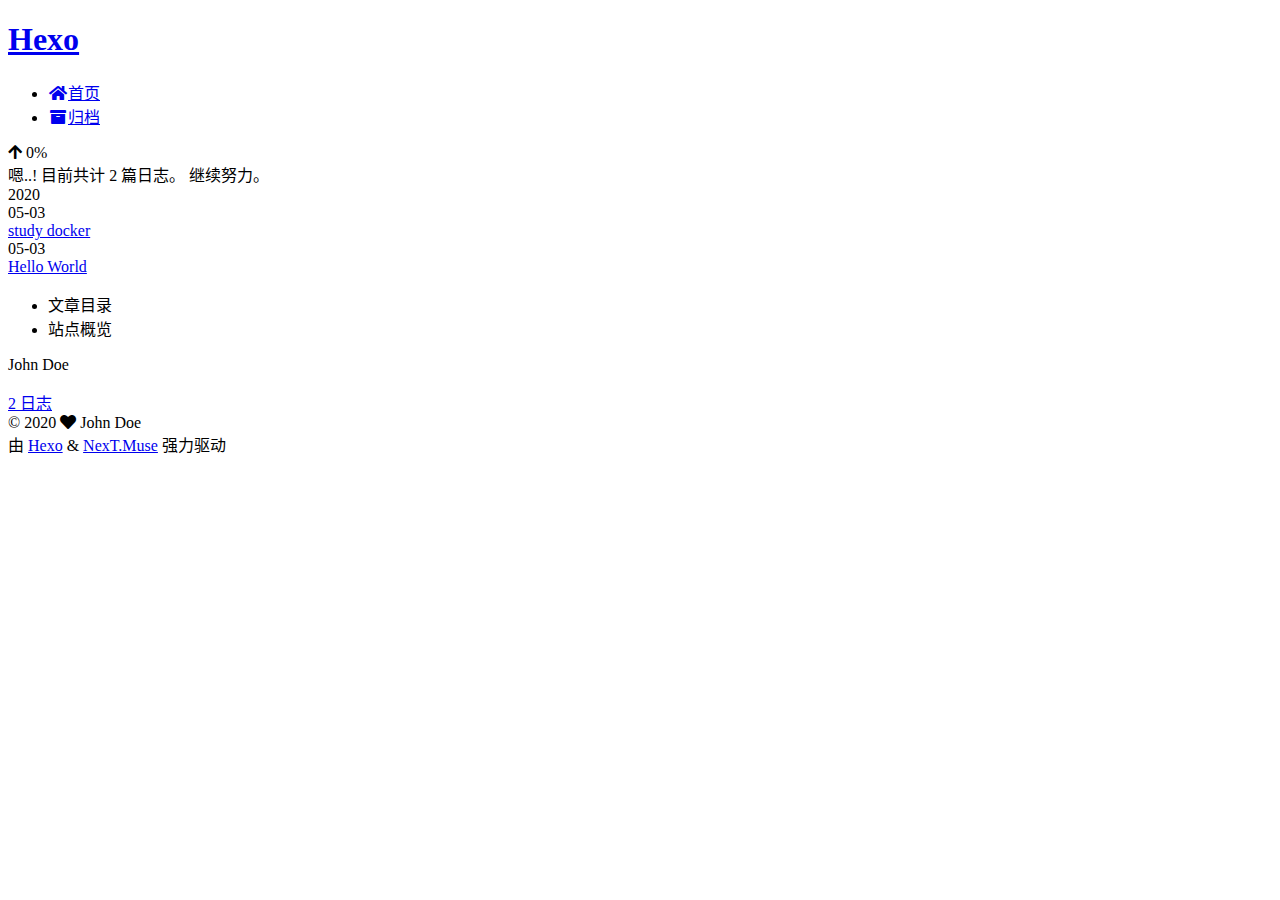
==== archives/index.html @ a99e2352 "Site updated: 2020-05-07 21:58:46" ====
<!DOCTYPE html>
<html lang="zh-CN">
<head>
  <meta charset="UTF-8">
<meta name="viewport" content="width=device-width, initial-scale=1, maximum-scale=2">
<meta name="theme-color" content="#222">
<meta name="generator" content="Hexo 4.2.0">
  <link rel="apple-touch-icon" sizes="180x180" href="/images/apple-touch-icon-next.png">
  <link rel="icon" type="image/png" sizes="32x32" href="/images/favicon-32x32-next.png">
  <link rel="icon" type="image/png" sizes="16x16" href="/images/favicon-16x16-next.png">
  <link rel="mask-icon" href="/images/logo.svg" color="#222">

<link rel="stylesheet" href="/css/main.css">


<link rel="stylesheet" href="/lib/font-awesome/css/all.min.css">

<script id="hexo-configurations">
    var NexT = window.NexT || {};
    var CONFIG = {"hostname":"yoursite.com","root":"/","scheme":"Muse","version":"7.8.0","exturl":false,"sidebar":{"position":"left","display":"post","padding":18,"offset":12,"onmobile":false},"copycode":{"enable":false,"show_result":false,"style":null},"back2top":{"enable":true,"sidebar":false,"scrollpercent":false},"bookmark":{"enable":false,"color":"#222","save":"auto"},"fancybox":false,"mediumzoom":false,"lazyload":false,"pangu":false,"comments":{"style":"tabs","active":null,"storage":true,"lazyload":false,"nav":null},"algolia":{"hits":{"per_page":10},"labels":{"input_placeholder":"Search for Posts","hits_empty":"We didn't find any results for the search: ${query}","hits_stats":"${hits} results found in ${time} ms"}},"localsearch":{"enable":false,"trigger":"auto","top_n_per_article":1,"unescape":false,"preload":false},"motion":{"enable":true,"async":false,"transition":{"post_block":"fadeIn","post_header":"slideDownIn","post_body":"slideDownIn","coll_header":"slideLeftIn","sidebar":"slideUpIn"}}};
  </script>

  <meta property="og:type" content="website">
<meta property="og:title" content="Hexo">
<meta property="og:url" content="http://yoursite.com/archives/index.html">
<meta property="og:site_name" content="Hexo">
<meta property="og:locale" content="zh_CN">
<meta property="article:author" content="John Doe">
<meta name="twitter:card" content="summary">

<link rel="canonical" href="http://yoursite.com/archives/">


<script id="page-configurations">
  // https://hexo.io/docs/variables.html
  CONFIG.page = {
    sidebar: "",
    isHome : false,
    isPost : false,
    lang   : 'zh-CN'
  };
</script>

  <title>归档 | Hexo</title>
  






  <noscript>
  <style>
  .use-motion .brand,
  .use-motion .menu-item,
  .sidebar-inner,
  .use-motion .post-block,
  .use-motion .pagination,
  .use-motion .comments,
  .use-motion .post-header,
  .use-motion .post-body,
  .use-motion .collection-header { opacity: initial; }

  .use-motion .site-title,
  .use-motion .site-subtitle {
    opacity: initial;
    top: initial;
  }

  .use-motion .logo-line-before i { left: initial; }
  .use-motion .logo-line-after i { right: initial; }
  </style>
</noscript>

</head>

<body itemscope itemtype="http://schema.org/WebPage">
  <div class="container use-motion">
    <div class="headband"></div>

    <header class="header" itemscope itemtype="http://schema.org/WPHeader">
      <div class="header-inner"><div class="site-brand-container">
  <div class="site-nav-toggle">
    <div class="toggle" aria-label="切换导航栏">
      <span class="toggle-line toggle-line-first"></span>
      <span class="toggle-line toggle-line-middle"></span>
      <span class="toggle-line toggle-line-last"></span>
    </div>
  </div>

  <div class="site-meta">

    <a href="/" class="brand" rel="start">
      <span class="logo-line-before"><i></i></span>
      <h1 class="site-title">Hexo</h1>
      <span class="logo-line-after"><i></i></span>
    </a>
  </div>

  <div class="site-nav-right">
    <div class="toggle popup-trigger">
    </div>
  </div>
</div>




<nav class="site-nav">
  <ul id="menu" class="main-menu menu">
        <li class="menu-item menu-item-home">

    <a href="/" rel="section"><i class="fa fa-home fa-fw"></i>首页</a>

  </li>
        <li class="menu-item menu-item-archives">

    <a href="/archives/" rel="section"><i class="fa fa-archive fa-fw"></i>归档</a>

  </li>
  </ul>
</nav>




</div>
    </header>

    
  <div class="back-to-top">
    <i class="fa fa-arrow-up"></i>
    <span>0%</span>
  </div>


    <main class="main">
      <div class="main-inner">
        <div class="content-wrap">
          

          <div class="content archive">
            

  
  
  
  <div class="post-block">
    <div class="posts-collapse">
      <div class="collection-title">
        <span class="collection-header">嗯..! 目前共计 2 篇日志。 继续努力。</span>
      </div>

      
    <div class="collection-year">
      <span class="collection-header">2020</span>
    </div>

  <article itemscope itemtype="http://schema.org/Article">
    <header class="post-header">

      <div class="post-meta">
        <time itemprop="dateCreated"
              datetime="2020-05-03T11:29:53+08:00"
              content="2020-05-03">
          05-03
        </time>
      </div>

      <div class="post-title">
          <a class="post-title-link" href="/2020/05/03/study-docker/" itemprop="url">
            <span itemprop="name">study docker</span>
          </a>
      </div>

    </header>
  </article>

  <article itemscope itemtype="http://schema.org/Article">
    <header class="post-header">

      <div class="post-meta">
        <time itemprop="dateCreated"
              datetime="2020-05-03T11:02:17+08:00"
              content="2020-05-03">
          05-03
        </time>
      </div>

      <div class="post-title">
          <a class="post-title-link" href="/2020/05/03/hello-world/" itemprop="url">
            <span itemprop="name">Hello World</span>
          </a>
      </div>

    </header>
  </article>


    </div>
  </div>
  
  
  

  



          </div>
          

<script>
  window.addEventListener('tabs:register', () => {
    let { activeClass } = CONFIG.comments;
    if (CONFIG.comments.storage) {
      activeClass = localStorage.getItem('comments_active') || activeClass;
    }
    if (activeClass) {
      let activeTab = document.querySelector(`a[href="#comment-${activeClass}"]`);
      if (activeTab) {
        activeTab.click();
      }
    }
  });
  if (CONFIG.comments.storage) {
    window.addEventListener('tabs:click', event => {
      if (!event.target.matches('.tabs-comment .tab-content .tab-pane')) return;
      let commentClass = event.target.classList[1];
      localStorage.setItem('comments_active', commentClass);
    });
  }
</script>

        </div>
          
  
  <div class="toggle sidebar-toggle">
    <span class="toggle-line toggle-line-first"></span>
    <span class="toggle-line toggle-line-middle"></span>
    <span class="toggle-line toggle-line-last"></span>
  </div>

  <aside class="sidebar">
    <div class="sidebar-inner">

      <ul class="sidebar-nav motion-element">
        <li class="sidebar-nav-toc">
          文章目录
        </li>
        <li class="sidebar-nav-overview">
          站点概览
        </li>
      </ul>

      <!--noindex-->
      <div class="post-toc-wrap sidebar-panel">
      </div>
      <!--/noindex-->

      <div class="site-overview-wrap sidebar-panel">
        <div class="site-author motion-element" itemprop="author" itemscope itemtype="http://schema.org/Person">
  <p class="site-author-name" itemprop="name">John Doe</p>
  <div class="site-description" itemprop="description"></div>
</div>
<div class="site-state-wrap motion-element">
  <nav class="site-state">
      <div class="site-state-item site-state-posts">
          <a href="/archives/">
        
          <span class="site-state-item-count">2</span>
          <span class="site-state-item-name">日志</span>
        </a>
      </div>
  </nav>
</div>



      </div>

    </div>
  </aside>
  <div id="sidebar-dimmer"></div>


      </div>
    </main>

    <footer class="footer">
      <div class="footer-inner">
        

        

<div class="copyright">
  
  &copy; 
  <span itemprop="copyrightYear">2020</span>
  <span class="with-love">
    <i class="fa fa-heart"></i>
  </span>
  <span class="author" itemprop="copyrightHolder">John Doe</span>
</div>
  <div class="powered-by">由 <a href="https://hexo.io/" class="theme-link" rel="noopener" target="_blank">Hexo</a> & <a href="https://muse.theme-next.org/" class="theme-link" rel="noopener" target="_blank">NexT.Muse</a> 强力驱动
  </div>

        








      </div>
    </footer>
  </div>

  
  <script src="/lib/anime.min.js"></script>
  <script src="/lib/velocity/velocity.min.js"></script>
  <script src="/lib/velocity/velocity.ui.min.js"></script>

<script src="/js/utils.js"></script>

<script src="/js/motion.js"></script>


<script src="/js/schemes/muse.js"></script>


<script src="/js/next-boot.js"></script>




  















  

  

</body>
</html>
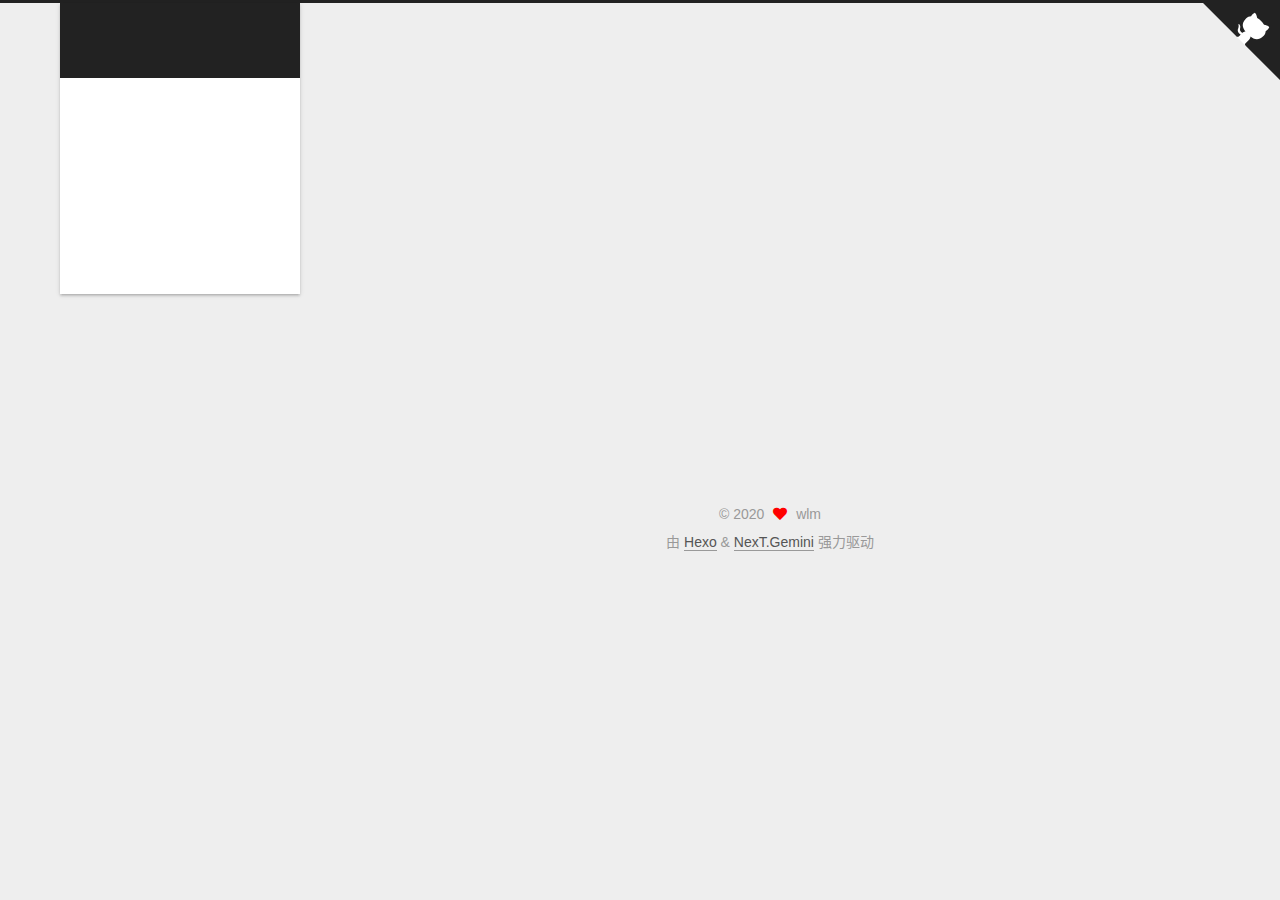
==== commit 938b8e58: "Site updated: 2020-05-10 11:30:28" ====
--- a/archives/index.html
+++ b/archives/index.html
@@ -17,15 +17,15 @@
 
 <script id="hexo-configurations">
     var NexT = window.NexT || {};
-    var CONFIG = {"hostname":"yoursite.com","root":"/","scheme":"Muse","version":"7.8.0","exturl":false,"sidebar":{"position":"left","display":"post","padding":18,"offset":12,"onmobile":false},"copycode":{"enable":false,"show_result":false,"style":null},"back2top":{"enable":true,"sidebar":false,"scrollpercent":false},"bookmark":{"enable":false,"color":"#222","save":"auto"},"fancybox":false,"mediumzoom":false,"lazyload":false,"pangu":false,"comments":{"style":"tabs","active":null,"storage":true,"lazyload":false,"nav":null},"algolia":{"hits":{"per_page":10},"labels":{"input_placeholder":"Search for Posts","hits_empty":"We didn't find any results for the search: ${query}","hits_stats":"${hits} results found in ${time} ms"}},"localsearch":{"enable":false,"trigger":"auto","top_n_per_article":1,"unescape":false,"preload":false},"motion":{"enable":true,"async":false,"transition":{"post_block":"fadeIn","post_header":"slideDownIn","post_body":"slideDownIn","coll_header":"slideLeftIn","sidebar":"slideUpIn"}}};
+    var CONFIG = {"hostname":"yoursite.com","root":"/","scheme":"Gemini","version":"7.8.0","exturl":false,"sidebar":{"position":"left","display":"post","padding":18,"offset":12,"onmobile":false},"copycode":{"enable":false,"show_result":false,"style":null},"back2top":{"enable":true,"sidebar":false,"scrollpercent":false},"bookmark":{"enable":false,"color":"#222","save":"auto"},"fancybox":false,"mediumzoom":false,"lazyload":false,"pangu":false,"comments":{"style":"tabs","active":null,"storage":true,"lazyload":false,"nav":null},"algolia":{"hits":{"per_page":10},"labels":{"input_placeholder":"Search for Posts","hits_empty":"We didn't find any results for the search: ${query}","hits_stats":"${hits} results found in ${time} ms"}},"localsearch":{"enable":false,"trigger":"auto","top_n_per_article":1,"unescape":false,"preload":false},"motion":{"enable":true,"async":false,"transition":{"post_block":"fadeIn","post_header":"slideDownIn","post_body":"slideDownIn","coll_header":"slideLeftIn","sidebar":"slideUpIn"}}};
   </script>
 
   <meta property="og:type" content="website">
-<meta property="og:title" content="Hexo">
+<meta property="og:title" content="wlm&#39;s blog">
 <meta property="og:url" content="http://yoursite.com/archives/index.html">
-<meta property="og:site_name" content="Hexo">
+<meta property="og:site_name" content="wlm&#39;s blog">
 <meta property="og:locale" content="zh_CN">
-<meta property="article:author" content="John Doe">
+<meta property="article:author" content="wlm">
 <meta name="twitter:card" content="summary">
 
 <link rel="canonical" href="http://yoursite.com/archives/">
@@ -41,7 +41,7 @@
   };
 </script>
 
-  <title>归档 | Hexo</title>
+  <title>归档 | wlm's blog</title>
   
 
 
@@ -92,7 +92,7 @@
 
     <a href="/" class="brand" rel="start">
       <span class="logo-line-before"><i></i></span>
-      <h1 class="site-title">Hexo</h1>
+      <h1 class="site-title">wlm's blog</h1>
       <span class="logo-line-after"><i></i></span>
     </a>
   </div>
@@ -113,9 +113,24 @@
     <a href="/" rel="section"><i class="fa fa-home fa-fw"></i>首页</a>
 
   </li>
+        <li class="menu-item menu-item-tags">
+
+    <a href="/tags/" rel="section"><i class="fa fa-tags fa-fw"></i>标签</a>
+
+  </li>
+        <li class="menu-item menu-item-categories">
+
+    <a href="/categories/" rel="section"><i class="fa fa-th fa-fw"></i>分类</a>
+
+  </li>
         <li class="menu-item menu-item-archives">
 
     <a href="/archives/" rel="section"><i class="fa fa-archive fa-fw"></i>归档</a>
+
+  </li>
+        <li class="menu-item menu-item-schedule">
+
+    <a href="/schedule/" rel="section"><i class="fa fa-calendar fa-fw"></i>日程表</a>
 
   </li>
   </ul>
@@ -132,6 +147,8 @@
     <i class="fa fa-arrow-up"></i>
     <span>0%</span>
   </div>
+
+  <a href="https://github.com/wlm2012" class="github-corner" title="Follow me on GitHub" aria-label="Follow me on GitHub" rel="noopener" target="_blank"><svg width="80" height="80" viewBox="0 0 250 250" aria-hidden="true"><path d="M0,0 L115,115 L130,115 L142,142 L250,250 L250,0 Z"></path><path d="M128.3,109.0 C113.8,99.7 119.0,89.6 119.0,89.6 C122.0,82.7 120.5,78.6 120.5,78.6 C119.2,72.0 123.4,76.3 123.4,76.3 C127.3,80.9 125.5,87.3 125.5,87.3 C122.9,97.6 130.6,101.9 134.4,103.2" fill="currentColor" style="transform-origin: 130px 106px;" class="octo-arm"></path><path d="M115.0,115.0 C114.9,115.1 118.7,116.5 119.8,115.4 L133.7,101.6 C136.9,99.2 139.9,98.4 142.2,98.6 C133.8,88.0 127.5,74.4 143.8,58.0 C148.5,53.4 154.0,51.2 159.7,51.0 C160.3,49.4 163.2,43.6 171.4,40.1 C171.4,40.1 176.1,42.5 178.8,56.2 C183.1,58.6 187.2,61.8 190.9,65.4 C194.5,69.0 197.7,73.2 200.1,77.6 C213.8,80.2 216.3,84.9 216.3,84.9 C212.7,93.1 206.9,96.0 205.4,96.6 C205.1,102.4 203.0,107.8 198.3,112.5 C181.9,128.9 168.3,122.5 157.7,114.1 C157.9,116.9 156.7,120.9 152.7,124.9 L141.0,136.5 C139.8,137.7 141.6,141.9 141.8,141.8 Z" fill="currentColor" class="octo-body"></path></svg></a>
 
 
     <main class="main">
@@ -260,7 +277,7 @@
 
       <div class="site-overview-wrap sidebar-panel">
         <div class="site-author motion-element" itemprop="author" itemscope itemtype="http://schema.org/Person">
-  <p class="site-author-name" itemprop="name">John Doe</p>
+  <p class="site-author-name" itemprop="name">wlm</p>
   <div class="site-description" itemprop="description"></div>
 </div>
 <div class="site-state-wrap motion-element">
@@ -274,11 +291,17 @@
       </div>
   </nav>
 </div>
-
-
-
-      </div>
-
+  <div class="links-of-author motion-element">
+      <span class="links-of-author-item">
+        <a href="https://github.com/wlm2012" title="GitHub → https:&#x2F;&#x2F;github.com&#x2F;wlm2012" rel="noopener" target="_blank"><i class="fab fa-github fa-fw"></i>GitHub</a>
+      </span>
+  </div>
+
+
+
+      </div>
+      <iframe frameborder="no" border="0" marginwidth="0" marginheight="0" width=330 height=86
+	  src="//music.163.com/outchain/player?type=2&id=405625&auto=1&height=66"></iframe>
     </div>
   </aside>
   <div id="sidebar-dimmer"></div>
@@ -300,9 +323,9 @@
   <span class="with-love">
     <i class="fa fa-heart"></i>
   </span>
-  <span class="author" itemprop="copyrightHolder">John Doe</span>
-</div>
-  <div class="powered-by">由 <a href="https://hexo.io/" class="theme-link" rel="noopener" target="_blank">Hexo</a> & <a href="https://muse.theme-next.org/" class="theme-link" rel="noopener" target="_blank">NexT.Muse</a> 强力驱动
+  <span class="author" itemprop="copyrightHolder">wlm</span>
+</div>
+  <div class="powered-by">由 <a href="https://hexo.io/" class="theme-link" rel="noopener" target="_blank">Hexo</a> & <a href="https://theme-next.org/" class="theme-link" rel="noopener" target="_blank">NexT.Gemini</a> 强力驱动
   </div>
 
         
@@ -328,7 +351,7 @@
 <script src="/js/motion.js"></script>
 
 
-<script src="/js/schemes/muse.js"></script>
+<script src="/js/schemes/pisces.js"></script>
 
 
 <script src="/js/next-boot.js"></script>
--- a/css/main.css
+++ b/css/main.css
@@ -0,0 +1,2633 @@
+:root {
+  --body-bg-color: #eee;
+  --content-bg-color: #fff;
+  --card-bg-color: #f5f5f5;
+  --text-color: #555;
+  --blockquote-color: #666;
+  --link-color: #555;
+  --link-hover-color: #222;
+  --brand-color: #fff;
+  --brand-hover-color: #fff;
+  --table-row-odd-bg-color: #f9f9f9;
+  --table-row-hover-bg-color: #f5f5f5;
+  --menu-item-bg-color: #f5f5f5;
+  --btn-default-bg: #fff;
+  --btn-default-color: #555;
+  --btn-default-border-color: #555;
+  --btn-default-hover-bg: #222;
+  --btn-default-hover-color: #fff;
+  --btn-default-hover-border-color: #222;
+}
+html {
+  line-height: 1.15; /* 1 */
+  -webkit-text-size-adjust: 100%; /* 2 */
+}
+body {
+  margin: 0;
+}
+main {
+  display: block;
+}
+h1 {
+  font-size: 2em;
+  margin: 0.67em 0;
+}
+hr {
+  box-sizing: content-box; /* 1 */
+  height: 0; /* 1 */
+  overflow: visible; /* 2 */
+}
+pre {
+  font-family: monospace, monospace; /* 1 */
+  font-size: 1em; /* 2 */
+}
+a {
+  background: transparent;
+}
+abbr[title] {
+  border-bottom: none; /* 1 */
+  text-decoration: underline; /* 2 */
+  text-decoration: underline dotted; /* 2 */
+}
+b,
+strong {
+  font-weight: bolder;
+}
+code,
+kbd,
+samp {
+  font-family: monospace, monospace; /* 1 */
+  font-size: 1em; /* 2 */
+}
+small {
+  font-size: 80%;
+}
+sub,
+sup {
+  font-size: 75%;
+  line-height: 0;
+  position: relative;
+  vertical-align: baseline;
+}
+sub {
+  bottom: -0.25em;
+}
+sup {
+  top: -0.5em;
+}
+img {
+  border-style: none;
+}
+button,
+input,
+optgroup,
+select,
+textarea {
+  font-family: inherit; /* 1 */
+  font-size: 100%; /* 1 */
+  line-height: 1.15; /* 1 */
+  margin: 0; /* 2 */
+}
+button,
+input {
+/* 1 */
+  overflow: visible;
+}
+button,
+select {
+/* 1 */
+  text-transform: none;
+}
+button,
+[type='button'],
+[type='reset'],
+[type='submit'] {
+  -webkit-appearance: button;
+}
+button::-moz-focus-inner,
+[type='button']::-moz-focus-inner,
+[type='reset']::-moz-focus-inner,
+[type='submit']::-moz-focus-inner {
+  border-style: none;
+  padding: 0;
+}
+button:-moz-focusring,
+[type='button']:-moz-focusring,
+[type='reset']:-moz-focusring,
+[type='submit']:-moz-focusring {
+  outline: 1px dotted ButtonText;
+}
+fieldset {
+  padding: 0.35em 0.75em 0.625em;
+}
+legend {
+  box-sizing: border-box; /* 1 */
+  color: inherit; /* 2 */
+  display: table; /* 1 */
+  max-width: 100%; /* 1 */
+  padding: 0; /* 3 */
+  white-space: normal; /* 1 */
+}
+progress {
+  vertical-align: baseline;
+}
+textarea {
+  overflow: auto;
+}
+[type='checkbox'],
+[type='radio'] {
+  box-sizing: border-box; /* 1 */
+  padding: 0; /* 2 */
+}
+[type='number']::-webkit-inner-spin-button,
+[type='number']::-webkit-outer-spin-button {
+  height: auto;
+}
+[type='search'] {
+  outline-offset: -2px; /* 2 */
+  -webkit-appearance: textfield; /* 1 */
+}
+[type='search']::-webkit-search-decoration {
+  -webkit-appearance: none;
+}
+::-webkit-file-upload-button {
+  font: inherit; /* 2 */
+  -webkit-appearance: button; /* 1 */
+}
+details {
+  display: block;
+}
+summary {
+  display: list-item;
+}
+template {
+  display: none;
+}
+[hidden] {
+  display: none;
+}
+::selection {
+  background: #262a30;
+  color: #eee;
+}
+html,
+body {
+  height: 100%;
+}
+body {
+  background: var(--body-bg-color);
+  color: var(--text-color);
+  font-family: 'Lato', "PingFang SC", "Microsoft YaHei", sans-serif;
+  font-size: 1em;
+  line-height: 2;
+}
+@media (max-width: 991px) {
+  body {
+    padding-left: 0 !important;
+    padding-right: 0 !important;
+  }
+}
+h1,
+h2,
+h3,
+h4,
+h5,
+h6 {
+  font-family: 'Lato', "PingFang SC", "Microsoft YaHei", sans-serif;
+  font-weight: bold;
+  line-height: 1.5;
+  margin: 20px 0 15px;
+}
+h1 {
+  font-size: 1.5em;
+}
+h2 {
+  font-size: 1.375em;
+}
+h3 {
+  font-size: 1.25em;
+}
+h4 {
+  font-size: 1.125em;
+}
+h5 {
+  font-size: 1em;
+}
+h6 {
+  font-size: 0.875em;
+}
+p {
+  margin: 0 0 20px 0;
+}
+a,
+span.exturl {
+  border-bottom: 1px solid #999;
+  color: var(--link-color);
+  outline: 0;
+  text-decoration: none;
+  overflow-wrap: break-word;
+  word-wrap: break-word;
+  cursor: pointer;
+}
+a:hover,
+span.exturl:hover {
+  border-bottom-color: var(--link-hover-color);
+  color: var(--link-hover-color);
+}
+iframe,
+img,
+video {
+  display: block;
+  margin-left: auto;
+  margin-right: auto;
+  max-width: 100%;
+}
+hr {
+  background-image: repeating-linear-gradient(-45deg, #ddd, #ddd 4px, transparent 4px, transparent 8px);
+  border: 0;
+  height: 3px;
+  margin: 40px 0;
+}
+blockquote {
+  border-left: 4px solid #ddd;
+  color: var(--blockquote-color);
+  margin: 0;
+  padding: 0 15px;
+}
+blockquote cite::before {
+  content: '-';
+  padding: 0 5px;
+}
+dt {
+  font-weight: bold;
+}
+dd {
+  margin: 0;
+  padding: 0;
+}
+kbd {
+  background-color: #f5f5f5;
+  background-image: linear-gradient(#eee, #fff, #eee);
+  border: 1px solid #ccc;
+  border-radius: 0.2em;
+  box-shadow: 0.1em 0.1em 0.2em rgba(0,0,0,0.1);
+  color: #555;
+  font-family: inherit;
+  padding: 0.1em 0.3em;
+  white-space: nowrap;
+}
+.table-container {
+  overflow: auto;
+}
+table {
+  border-collapse: collapse;
+  border-spacing: 0;
+  font-size: 0.875em;
+  margin: 0 0 20px 0;
+  width: 100%;
+}
+tbody tr:nth-of-type(odd) {
+  background: var(--table-row-odd-bg-color);
+}
+tbody tr:hover {
+  background: var(--table-row-hover-bg-color);
+}
+caption,
+th,
+td {
+  font-weight: normal;
+  padding: 8px;
+  vertical-align: middle;
+}
+th,
+td {
+  border: 1px solid #ddd;
+  border-bottom: 3px solid #ddd;
+}
+th {
+  font-weight: 700;
+  padding-bottom: 10px;
+}
+td {
+  border-bottom-width: 1px;
+}
+.btn {
+  background: var(--btn-default-bg);
+  border: 2px solid var(--btn-default-border-color);
+  border-radius: 2px;
+  color: var(--btn-default-color);
+  display: inline-block;
+  font-size: 0.875em;
+  line-height: 2;
+  padding: 0 20px;
+  text-decoration: none;
+  transition-property: background-color;
+  transition-delay: 0s;
+  transition-duration: 0.2s;
+  transition-timing-function: ease-in-out;
+}
+.btn:hover {
+  background: var(--btn-default-hover-bg);
+  border-color: var(--btn-default-hover-border-color);
+  color: var(--btn-default-hover-color);
+}
+.btn + .btn {
+  margin: 0 0 8px 8px;
+}
+.btn .fa-fw {
+  text-align: left;
+  width: 1.285714285714286em;
+}
+.toggle {
+  line-height: 0;
+}
+.toggle .toggle-line {
+  background: #fff;
+  display: inline-block;
+  height: 2px;
+  left: 0;
+  position: relative;
+  top: 0;
+  transition: all 0.4s;
+  vertical-align: top;
+  width: 100%;
+}
+.toggle .toggle-line:not(:first-child) {
+  margin-top: 3px;
+}
+.toggle.toggle-arrow .toggle-line-first {
+  left: 50%;
+  top: 2px;
+  transform: rotate(45deg);
+  width: 50%;
+}
+.toggle.toggle-arrow .toggle-line-middle {
+  left: 2px;
+  width: 90%;
+}
+.toggle.toggle-arrow .toggle-line-last {
+  left: 50%;
+  top: -2px;
+  transform: rotate(-45deg);
+  width: 50%;
+}
+.toggle.toggle-close .toggle-line-first {
+  transform: rotate(-45deg);
+  top: 5px;
+}
+.toggle.toggle-close .toggle-line-middle {
+  opacity: 0;
+}
+.toggle.toggle-close .toggle-line-last {
+  transform: rotate(45deg);
+  top: -5px;
+}
+.highlight,
+pre {
+  background: #1d1f21;
+  color: #c5c8c6;
+  line-height: 1.6;
+  margin: 0 auto 20px;
+}
+pre,
+code {
+  font-family: consolas, Menlo, monospace, "PingFang SC", "Microsoft YaHei";
+}
+code {
+  background: #eee;
+  border-radius: 3px;
+  color: #555;
+  padding: 2px 4px;
+  overflow-wrap: break-word;
+  word-wrap: break-word;
+}
+.highlight *::selection {
+  background: #373b41;
+}
+.highlight pre {
+  border: 0;
+  margin: 0;
+  padding: 10px 0;
+}
+.highlight table {
+  border: 0;
+  margin: 0;
+  width: auto;
+}
+.highlight td {
+  border: 0;
+  padding: 0;
+}
+.highlight figcaption {
+  background: #000;
+  color: #c5c8c6;
+  display: flex;
+  font-size: 0.875em;
+  justify-content: space-between;
+  line-height: 1.2;
+  padding: 0.5em;
+}
+.highlight figcaption a {
+  color: #c5c8c6;
+}
+.highlight figcaption a:hover {
+  border-bottom-color: #c5c8c6;
+}
+.highlight .gutter {
+  -moz-user-select: none;
+  -ms-user-select: none;
+  -webkit-user-select: none;
+  user-select: none;
+}
+.highlight .gutter pre {
+  background: #000;
+  color: #888f96;
+  padding-left: 10px;
+  padding-right: 10px;
+  text-align: right;
+}
+.highlight .code pre {
+  background: #1d1f21;
+  padding-left: 10px;
+  width: 100%;
+}
+.gist table {
+  width: auto;
+}
+.gist table td {
+  border: 0;
+}
+pre {
+  overflow: auto;
+  padding: 10px;
+}
+pre code {
+  background: none;
+  color: #c5c8c6;
+  font-size: 0.875em;
+  padding: 0;
+  text-shadow: none;
+}
+pre .deletion {
+  background: #800000;
+}
+pre .addition {
+  background: #008000;
+}
+pre .meta {
+  color: #f0c674;
+  -moz-user-select: none;
+  -ms-user-select: none;
+  -webkit-user-select: none;
+  user-select: none;
+}
+pre .comment {
+  color: #969896;
+}
+pre .variable,
+pre .attribute,
+pre .tag,
+pre .name,
+pre .regexp,
+pre .ruby .constant,
+pre .xml .tag .title,
+pre .xml .pi,
+pre .xml .doctype,
+pre .html .doctype,
+pre .css .id,
+pre .css .class,
+pre .css .pseudo {
+  color: #c66;
+}
+pre .number,
+pre .preprocessor,
+pre .built_in,
+pre .builtin-name,
+pre .literal,
+pre .params,
+pre .constant,
+pre .command {
+  color: #de935f;
+}
+pre .ruby .class .title,
+pre .css .rules .attribute,
+pre .string,
+pre .symbol,
+pre .value,
+pre .inheritance,
+pre .header,
+pre .ruby .symbol,
+pre .xml .cdata,
+pre .special,
+pre .formula {
+  color: #b5bd68;
+}
+pre .title,
+pre .css .hexcolor {
+  color: #8abeb7;
+}
+pre .function,
+pre .python .decorator,
+pre .python .title,
+pre .ruby .function .title,
+pre .ruby .title .keyword,
+pre .perl .sub,
+pre .javascript .title,
+pre .coffeescript .title {
+  color: #81a2be;
+}
+pre .keyword,
+pre .javascript .function {
+  color: #b294bb;
+}
+.blockquote-center {
+  border-left: none;
+  margin: 40px 0;
+  padding: 0;
+  position: relative;
+  text-align: center;
+}
+.blockquote-center .fa {
+  display: block;
+  opacity: 0.6;
+  position: absolute;
+  width: 100%;
+}
+.blockquote-center .fa-quote-left {
+  border-top: 1px solid #ccc;
+  text-align: left;
+  top: -20px;
+}
+.blockquote-center .fa-quote-right {
+  border-bottom: 1px solid #ccc;
+  text-align: right;
+  bottom: -20px;
+}
+.blockquote-center p,
+.blockquote-center div {
+  text-align: center;
+}
+.post-body .group-picture img {
+  margin: 0 auto;
+  padding: 0 3px;
+}
+.group-picture-row {
+  margin-bottom: 6px;
+  overflow: hidden;
+}
+.group-picture-column {
+  float: left;
+  margin-bottom: 10px;
+}
+.post-body .label {
+  color: #555;
+  display: inline;
+  padding: 0 2px;
+}
+.post-body .label.default {
+  background: #f0f0f0;
+}
+.post-body .label.primary {
+  background: #efe6f7;
+}
+.post-body .label.info {
+  background: #e5f2f8;
+}
+.post-body .label.success {
+  background: #e7f4e9;
+}
+.post-body .label.warning {
+  background: #fcf6e1;
+}
+.post-body .label.danger {
+  background: #fae8eb;
+}
+.post-body .tabs {
+  margin-bottom: 20px;
+}
+.post-body .tabs,
+.tabs-comment {
+  display: block;
+  padding-top: 10px;
+  position: relative;
+}
+.post-body .tabs ul.nav-tabs,
+.tabs-comment ul.nav-tabs {
+  display: flex;
+  flex-wrap: wrap;
+  margin: 0;
+  margin-bottom: -1px;
+  padding: 0;
+}
+@media (max-width: 413px) {
+  .post-body .tabs ul.nav-tabs,
+  .tabs-comment ul.nav-tabs {
+    display: block;
+    margin-bottom: 5px;
+  }
+}
+.post-body .tabs ul.nav-tabs li.tab,
+.tabs-comment ul.nav-tabs li.tab {
+  border-bottom: 1px solid #ddd;
+  border-left: 1px solid transparent;
+  border-right: 1px solid transparent;
+  border-top: 3px solid transparent;
+  flex-grow: 1;
+  list-style-type: none;
+  border-radius: 0 0 0 0;
+}
+@media (max-width: 413px) {
+  .post-body .tabs ul.nav-tabs li.tab,
+  .tabs-comment ul.nav-tabs li.tab {
+    border-bottom: 1px solid transparent;
+    border-left: 3px solid transparent;
+    border-right: 1px solid transparent;
+    border-top: 1px solid transparent;
+  }
+}
+@media (max-width: 413px) {
+  .post-body .tabs ul.nav-tabs li.tab,
+  .tabs-comment ul.nav-tabs li.tab {
+    border-radius: 0;
+  }
+}
+.post-body .tabs ul.nav-tabs li.tab a,
+.tabs-comment ul.nav-tabs li.tab a {
+  border-bottom: initial;
+  display: block;
+  line-height: 1.8;
+  outline: 0;
+  padding: 0.25em 0.75em;
+  text-align: center;
+  transition-delay: 0s;
+  transition-duration: 0.2s;
+  transition-timing-function: ease-out;
+}
+.post-body .tabs ul.nav-tabs li.tab a i,
+.tabs-comment ul.nav-tabs li.tab a i {
+  width: 1.285714285714286em;
+}
+.post-body .tabs ul.nav-tabs li.tab.active,
+.tabs-comment ul.nav-tabs li.tab.active {
+  border-bottom: 1px solid transparent;
+  border-left: 1px solid #ddd;
+  border-right: 1px solid #ddd;
+  border-top: 3px solid #fc6423;
+}
+@media (max-width: 413px) {
+  .post-body .tabs ul.nav-tabs li.tab.active,
+  .tabs-comment ul.nav-tabs li.tab.active {
+    border-bottom: 1px solid #ddd;
+    border-left: 3px solid #fc6423;
+    border-right: 1px solid #ddd;
+    border-top: 1px solid #ddd;
+  }
+}
+.post-body .tabs ul.nav-tabs li.tab.active a,
+.tabs-comment ul.nav-tabs li.tab.active a {
+  color: var(--link-color);
+  cursor: default;
+}
+.post-body .tabs .tab-content .tab-pane,
+.tabs-comment .tab-content .tab-pane {
+  border: 1px solid #ddd;
+  border-top: 0;
+  padding: 20px 20px 0 20px;
+  border-radius: 0;
+}
+.post-body .tabs .tab-content .tab-pane:not(.active),
+.tabs-comment .tab-content .tab-pane:not(.active) {
+  display: none;
+}
+.post-body .tabs .tab-content .tab-pane.active,
+.tabs-comment .tab-content .tab-pane.active {
+  display: block;
+}
+.post-body .tabs .tab-content .tab-pane.active:nth-of-type(1),
+.tabs-comment .tab-content .tab-pane.active:nth-of-type(1) {
+  border-radius: 0 0 0 0;
+}
+@media (max-width: 413px) {
+  .post-body .tabs .tab-content .tab-pane.active:nth-of-type(1),
+  .tabs-comment .tab-content .tab-pane.active:nth-of-type(1) {
+    border-radius: 0;
+  }
+}
+.post-body .note {
+  border-radius: 3px;
+  margin-bottom: 20px;
+  padding: 1em;
+  position: relative;
+  border: 1px solid #eee;
+  border-left-width: 5px;
+}
+.post-body .note h2,
+.post-body .note h3,
+.post-body .note h4,
+.post-body .note h5,
+.post-body .note h6 {
+  margin-top: 0;
+  border-bottom: initial;
+  margin-bottom: 0;
+  padding-top: 0;
+}
+.post-body .note p:first-child,
+.post-body .note ul:first-child,
+.post-body .note ol:first-child,
+.post-body .note table:first-child,
+.post-body .note pre:first-child,
+.post-body .note blockquote:first-child,
+.post-body .note img:first-child {
+  margin-top: 0;
+}
+.post-body .note p:last-child,
+.post-body .note ul:last-child,
+.post-body .note ol:last-child,
+.post-body .note table:last-child,
+.post-body .note pre:last-child,
+.post-body .note blockquote:last-child,
+.post-body .note img:last-child {
+  margin-bottom: 0;
+}
+.post-body .note.default {
+  border-left-color: #777;
+}
+.post-body .note.default h2,
+.post-body .note.default h3,
+.post-body .note.default h4,
+.post-body .note.default h5,
+.post-body .note.default h6 {
+  color: #777;
+}
+.post-body .note.primary {
+  border-left-color: #6f42c1;
+}
+.post-body .note.primary h2,
+.post-body .note.primary h3,
+.post-body .note.primary h4,
+.post-body .note.primary h5,
+.post-body .note.primary h6 {
+  color: #6f42c1;
+}
+.post-body .note.info {
+  border-left-color: #428bca;
+}
+.post-body .note.info h2,
+.post-body .note.info h3,
+.post-body .note.info h4,
+.post-body .note.info h5,
+.post-body .note.info h6 {
+  color: #428bca;
+}
+.post-body .note.success {
+  border-left-color: #5cb85c;
+}
+.post-body .note.success h2,
+.post-body .note.success h3,
+.post-body .note.success h4,
+.post-body .note.success h5,
+.post-body .note.success h6 {
+  color: #5cb85c;
+}
+.post-body .note.warning {
+  border-left-color: #f0ad4e;
+}
+.post-body .note.warning h2,
+.post-body .note.warning h3,
+.post-body .note.warning h4,
+.post-body .note.warning h5,
+.post-body .note.warning h6 {
+  color: #f0ad4e;
+}
+.post-body .note.danger {
+  border-left-color: #d9534f;
+}
+.post-body .note.danger h2,
+.post-body .note.danger h3,
+.post-body .note.danger h4,
+.post-body .note.danger h5,
+.post-body .note.danger h6 {
+  color: #d9534f;
+}
+.pagination .prev,
+.pagination .next,
+.pagination .page-number,
+.pagination .space {
+  display: inline-block;
+  margin: 0 10px;
+  padding: 0 11px;
+  position: relative;
+  top: -1px;
+}
+@media (max-width: 767px) {
+  .pagination .prev,
+  .pagination .next,
+  .pagination .page-number,
+  .pagination .space {
+    margin: 0 5px;
+  }
+}
+.pagination {
+  border-top: 1px solid #eee;
+  margin: 120px 0 0;
+  text-align: center;
+}
+.pagination .prev,
+.pagination .next,
+.pagination .page-number {
+  border-bottom: 0;
+  border-top: 1px solid #eee;
+  transition-property: border-color;
+  transition-delay: 0s;
+  transition-duration: 0.2s;
+  transition-timing-function: ease-in-out;
+}
+.pagination .prev:hover,
+.pagination .next:hover,
+.pagination .page-number:hover {
+  border-top-color: #222;
+}
+.pagination .space {
+  margin: 0;
+  padding: 0;
+}
+.pagination .prev {
+  margin-left: 0;
+}
+.pagination .next {
+  margin-right: 0;
+}
+.pagination .page-number.current {
+  background: #ccc;
+  border-top-color: #ccc;
+  color: #fff;
+}
+@media (max-width: 767px) {
+  .pagination {
+    border-top: none;
+  }
+  .pagination .prev,
+  .pagination .next,
+  .pagination .page-number {
+    border-bottom: 1px solid #eee;
+    border-top: 0;
+    margin-bottom: 10px;
+    padding: 0 10px;
+  }
+  .pagination .prev:hover,
+  .pagination .next:hover,
+  .pagination .page-number:hover {
+    border-bottom-color: #222;
+  }
+}
+.comments {
+  margin-top: 60px;
+  overflow: hidden;
+}
+.comment-button-group {
+  display: flex;
+  flex-wrap: wrap-reverse;
+  justify-content: center;
+  margin: 1em 0;
+}
+.comment-button-group .comment-button {
+  margin: 0.1em 0.2em;
+}
+.comment-button-group .comment-button.active {
+  background: var(--btn-default-hover-bg);
+  border-color: var(--btn-default-hover-border-color);
+  color: var(--btn-default-hover-color);
+}
+.comment-position {
+  display: none;
+}
+.comment-position.active {
+  display: block;
+}
+.tabs-comment {
+  background: var(--content-bg-color);
+  margin-top: 4em;
+  padding-top: 0;
+}
+.tabs-comment .comments {
+  border: 0;
+  box-shadow: none;
+  margin-top: 0;
+  padding-top: 0;
+}
+.container {
+  min-height: 100%;
+  position: relative;
+}
+.main-inner {
+  margin: 0 auto;
+  width: calc(100% - 20px);
+}
+@media (min-width: 1200px) {
+  .main-inner {
+    width: 1160px;
+  }
+}
+@media (min-width: 1600px) {
+  .main-inner {
+    width: 73%;
+  }
+}
+@media (max-width: 767px) {
+  .content-wrap {
+    padding: 0 20px;
+  }
+}
+.header {
+  background: transparent;
+}
+.header-inner {
+  margin: 0 auto;
+  width: calc(100% - 20px);
+}
+@media (min-width: 1200px) {
+  .header-inner {
+    width: 1160px;
+  }
+}
+@media (min-width: 1600px) {
+  .header-inner {
+    width: 73%;
+  }
+}
+.site-brand-container {
+  display: flex;
+  flex-shrink: 0;
+  padding: 0 10px;
+}
+.headband {
+  background: #222;
+  height: 3px;
+}
+.site-meta {
+  flex-grow: 1;
+  text-align: center;
+}
+@media (max-width: 767px) {
+  .site-meta {
+    text-align: center;
+  }
+}
+.brand {
+  border-bottom: none;
+  color: var(--brand-color);
+  display: inline-block;
+  line-height: 1.375em;
+  padding: 0 40px;
+  position: relative;
+}
+.brand:hover {
+  color: var(--brand-hover-color);
+}
+.site-title {
+  font-family: 'Lato', "PingFang SC", "Microsoft YaHei", sans-serif;
+  font-size: 1.375em;
+  font-weight: normal;
+  margin: 0;
+}
+.site-subtitle {
+  color: #ddd;
+  font-size: 0.8125em;
+  margin: 10px 0;
+}
+.use-motion .brand {
+  opacity: 0;
+}
+.use-motion .site-title,
+.use-motion .site-subtitle,
+.use-motion .custom-logo-image {
+  opacity: 0;
+  position: relative;
+  top: -10px;
+}
+.site-nav-toggle,
+.site-nav-right {
+  display: none;
+}
+@media (max-width: 767px) {
+  .site-nav-toggle,
+  .site-nav-right {
+    display: flex;
+    flex-direction: column;
+    justify-content: center;
+  }
+}
+.site-nav-toggle .toggle,
+.site-nav-right .toggle {
+  color: var(--text-color);
+  padding: 10px;
+  width: 22px;
+}
+.site-nav-toggle .toggle .toggle-line,
+.site-nav-right .toggle .toggle-line {
+  background: var(--text-color);
+  border-radius: 1px;
+}
+.site-nav {
+  display: block;
+}
+@media (max-width: 767px) {
+  .site-nav {
+    clear: both;
+    display: none;
+  }
+}
+.site-nav.site-nav-on {
+  display: block;
+}
+.menu {
+  margin-top: 20px;
+  padding-left: 0;
+  text-align: center;
+}
+.menu-item {
+  display: inline-block;
+  list-style: none;
+  margin: 0 10px;
+}
+@media (max-width: 767px) {
+  .menu-item {
+    display: block;
+    margin-top: 10px;
+  }
+  .menu-item.menu-item-search {
+    display: none;
+  }
+}
+.menu-item a,
+.menu-item span.exturl {
+  border-bottom: 0;
+  display: block;
+  font-size: 0.8125em;
+  transition-property: border-color;
+  transition-delay: 0s;
+  transition-duration: 0.2s;
+  transition-timing-function: ease-in-out;
+}
+@media (hover: none) {
+  .menu-item a:hover,
+  .menu-item span.exturl:hover {
+    border-bottom-color: transparent !important;
+  }
+}
+.menu-item .fa,
+.menu-item .fab,
+.menu-item .far,
+.menu-item .fas {
+  margin-right: 8px;
+}
+.menu-item .badge {
+  display: inline-block;
+  font-weight: bold;
+  line-height: 1;
+  margin-left: 0.35em;
+  margin-top: 0.35em;
+  text-align: center;
+  white-space: nowrap;
+}
+@media (max-width: 767px) {
+  .menu-item .badge {
+    float: right;
+    margin-left: 0;
+  }
+}
+.menu-item-active a,
+.menu .menu-item a:hover,
+.menu .menu-item span.exturl:hover {
+  background: var(--menu-item-bg-color);
+}
+.use-motion .menu-item {
+  opacity: 0;
+}
+.github-corner :hover .octo-arm {
+  animation: octocat-wave 560ms ease-in-out;
+}
+.github-corner svg {
+  border: 0;
+  color: #fff;
+  fill: #222;
+  position: absolute;
+  right: 0;
+  top: 0;
+  z-index: 1000;
+}
+@media (max-width: 991px) {
+  .github-corner svg {
+    color: #222;
+    fill: #fff;
+  }
+  .github-corner .github-corner:hover .octo-arm {
+    animation: none;
+  }
+  .github-corner .github-corner .octo-arm {
+    animation: octocat-wave 560ms ease-in-out;
+  }
+}
+@-moz-keyframes octocat-wave {
+  0%, 100% {
+    transform: rotate(0);
+  }
+  20%, 60% {
+    transform: rotate(-25deg);
+  }
+  40%, 80% {
+    transform: rotate(10deg);
+  }
+}
+@-webkit-keyframes octocat-wave {
+  0%, 100% {
+    transform: rotate(0);
+  }
+  20%, 60% {
+    transform: rotate(-25deg);
+  }
+  40%, 80% {
+    transform: rotate(10deg);
+  }
+}
+@-o-keyframes octocat-wave {
+  0%, 100% {
+    transform: rotate(0);
+  }
+  20%, 60% {
+    transform: rotate(-25deg);
+  }
+  40%, 80% {
+    transform: rotate(10deg);
+  }
+}
+@keyframes octocat-wave {
+  0%, 100% {
+    transform: rotate(0);
+  }
+  20%, 60% {
+    transform: rotate(-25deg);
+  }
+  40%, 80% {
+    transform: rotate(10deg);
+  }
+}
+.sidebar {
+  background: #222;
+  bottom: 0;
+  box-shadow: inset 0 2px 6px #000;
+  position: fixed;
+  top: 0;
+}
+@media (max-width: 991px) {
+  .sidebar {
+    display: none;
+  }
+}
+.sidebar-inner {
+  color: #999;
+  padding: 18px 10px;
+  text-align: center;
+}
+.cc-license {
+  margin-top: 10px;
+  text-align: center;
+}
+.cc-license .cc-opacity {
+  border-bottom: none;
+  opacity: 0.7;
+}
+.cc-license .cc-opacity:hover {
+  opacity: 0.9;
+}
+.cc-license img {
+  display: inline-block;
+}
+.site-author-image {
+  border: 1px solid #eee;
+  display: block;
+  margin: 0 auto;
+  max-width: 120px;
+  padding: 2px;
+}
+.site-author-name {
+  color: var(--text-color);
+  font-weight: 600;
+  margin: 0;
+  text-align: center;
+}
+.site-description {
+  color: #999;
+  font-size: 0.8125em;
+  margin-top: 0;
+  text-align: center;
+}
+.links-of-author {
+  margin-top: 15px;
+}
+.links-of-author a,
+.links-of-author span.exturl {
+  border-bottom-color: #555;
+  display: inline-block;
+  font-size: 0.8125em;
+  margin-bottom: 10px;
+  margin-right: 10px;
+  vertical-align: middle;
+}
+.links-of-author a::before,
+.links-of-author span.exturl::before {
+  background: #534201;
+  border-radius: 50%;
+  content: ' ';
+  display: inline-block;
+  height: 4px;
+  margin-right: 3px;
+  vertical-align: middle;
+  width: 4px;
+}
+.sidebar-button {
+  margin-top: 15px;
+}
+.sidebar-button a {
+  border: 1px solid #fc6423;
+  border-radius: 4px;
+  color: #fc6423;
+  display: inline-block;
+  padding: 0 15px;
+}
+.sidebar-button a .fa,
+.sidebar-button a .fab,
+.sidebar-button a .far,
+.sidebar-button a .fas {
+  margin-right: 5px;
+}
+.sidebar-button a:hover {
+  background: #fc6423;
+  border: 1px solid #fc6423;
+  color: #fff;
+}
+.sidebar-button a:hover .fa,
+.sidebar-button a:hover .fab,
+.sidebar-button a:hover .far,
+.sidebar-button a:hover .fas {
+  color: #fff;
+}
+.links-of-blogroll {
+  font-size: 0.8125em;
+  margin-top: 10px;
+}
+.links-of-blogroll-title {
+  font-size: 0.875em;
+  font-weight: 600;
+  margin-top: 0;
+}
+.links-of-blogroll-list {
+  list-style: none;
+  margin: 0;
+  padding: 0;
+}
+#sidebar-dimmer {
+  display: none;
+}
+@media (max-width: 767px) {
+  #sidebar-dimmer {
+    background: #000;
+    display: block;
+    height: 100%;
+    left: 100%;
+    opacity: 0;
+    position: fixed;
+    top: 0;
+    width: 100%;
+    z-index: 1100;
+  }
+  .sidebar-active + #sidebar-dimmer {
+    opacity: 0.7;
+    transform: translateX(-100%);
+    transition: opacity 0.5s;
+  }
+}
+.sidebar-nav {
+  margin: 0;
+  padding-bottom: 20px;
+  padding-left: 0;
+}
+.sidebar-nav li {
+  border-bottom: 1px solid transparent;
+  color: var(--text-color);
+  cursor: pointer;
+  display: inline-block;
+  font-size: 0.875em;
+}
+.sidebar-nav li.sidebar-nav-overview {
+  margin-left: 10px;
+}
+.sidebar-nav li:hover {
+  color: #fc6423;
+}
+.sidebar-nav .sidebar-nav-active {
+  border-bottom-color: #fc6423;
+  color: #fc6423;
+}
+.sidebar-nav .sidebar-nav-active:hover {
+  color: #fc6423;
+}
+.sidebar-panel {
+  display: none;
+  overflow-x: hidden;
+  overflow-y: auto;
+}
+.sidebar-panel-active {
+  display: block;
+}
+.sidebar-toggle {
+  background: #222;
+  bottom: 45px;
+  cursor: pointer;
+  height: 14px;
+  left: 30px;
+  padding: 5px;
+  position: fixed;
+  width: 14px;
+  z-index: 1300;
+}
+@media (max-width: 991px) {
+  .sidebar-toggle {
+    left: 20px;
+    opacity: 0.8;
+    display: none;
+  }
+}
+.sidebar-toggle:hover .toggle-line {
+  background: #fc6423;
+}
+.post-toc {
+  font-size: 0.875em;
+}
+.post-toc ol {
+  list-style: none;
+  margin: 0;
+  padding: 0 2px 5px 10px;
+  text-align: left;
+}
+.post-toc ol > ol {
+  padding-left: 0;
+}
+.post-toc ol a {
+  transition-property: all;
+  transition-delay: 0s;
+  transition-duration: 0.2s;
+  transition-timing-function: ease-in-out;
+}
+.post-toc .nav-item {
+  line-height: 1.8;
+  overflow: hidden;
+  text-overflow: ellipsis;
+  white-space: nowrap;
+}
+.post-toc .nav .nav-child {
+  display: none;
+}
+.post-toc .nav .active > .nav-child {
+  display: block;
+}
+.post-toc .nav .active-current > .nav-child {
+  display: block;
+}
+.post-toc .nav .active-current > .nav-child > .nav-item {
+  display: block;
+}
+.post-toc .nav .active > a {
+  border-bottom-color: #fc6423;
+  color: #fc6423;
+}
+.post-toc .nav .active-current > a {
+  color: #fc6423;
+}
+.post-toc .nav .active-current > a:hover {
+  color: #fc6423;
+}
+.site-state {
+  display: flex;
+  justify-content: center;
+  line-height: 1.4;
+  margin-top: 10px;
+  overflow: hidden;
+  text-align: center;
+  white-space: nowrap;
+}
+.site-state-item {
+  padding: 0 15px;
+}
+.site-state-item:not(:first-child) {
+  border-left: 1px solid #eee;
+}
+.site-state-item a {
+  border-bottom: none;
+}
+.site-state-item-count {
+  display: block;
+  font-size: 1em;
+  font-weight: 600;
+  text-align: center;
+}
+.site-state-item-name {
+  color: #999;
+  font-size: 0.8125em;
+}
+.footer {
+  color: #999;
+  font-size: 0.875em;
+  padding: 20px 0;
+}
+.footer.footer-fixed {
+  bottom: 0;
+  left: 0;
+  position: absolute;
+  right: 0;
+}
+.footer-inner {
+  box-sizing: border-box;
+  margin: 0 auto;
+  text-align: center;
+  width: calc(100% - 20px);
+}
+@media (min-width: 1200px) {
+  .footer-inner {
+    width: 1160px;
+  }
+}
+@media (min-width: 1600px) {
+  .footer-inner {
+    width: 73%;
+  }
+}
+.languages {
+  display: inline-block;
+  font-size: 1.125em;
+  position: relative;
+}
+.languages .lang-select-label span {
+  margin: 0 0.5em;
+}
+.languages .lang-select {
+  height: 100%;
+  left: 0;
+  opacity: 0;
+  position: absolute;
+  top: 0;
+  width: 100%;
+}
+.with-love {
+  color: #ff0000;
+  display: inline-block;
+  margin: 0 5px;
+}
+.powered-by,
+.theme-info {
+  display: inline-block;
+}
+@-moz-keyframes iconAnimate {
+  0%, 100% {
+    transform: scale(1);
+  }
+  10%, 30% {
+    transform: scale(0.9);
+  }
+  20%, 40%, 60%, 80% {
+    transform: scale(1.1);
+  }
+  50%, 70% {
+    transform: scale(1.1);
+  }
+}
+@-webkit-keyframes iconAnimate {
+  0%, 100% {
+    transform: scale(1);
+  }
+  10%, 30% {
+    transform: scale(0.9);
+  }
+  20%, 40%, 60%, 80% {
+    transform: scale(1.1);
+  }
+  50%, 70% {
+    transform: scale(1.1);
+  }
+}
+@-o-keyframes iconAnimate {
+  0%, 100% {
+    transform: scale(1);
+  }
+  10%, 30% {
+    transform: scale(0.9);
+  }
+  20%, 40%, 60%, 80% {
+    transform: scale(1.1);
+  }
+  50%, 70% {
+    transform: scale(1.1);
+  }
+}
+@keyframes iconAnimate {
+  0%, 100% {
+    transform: scale(1);
+  }
+  10%, 30% {
+    transform: scale(0.9);
+  }
+  20%, 40%, 60%, 80% {
+    transform: scale(1.1);
+  }
+  50%, 70% {
+    transform: scale(1.1);
+  }
+}
+.back-to-top {
+  font-size: 12px;
+  text-align: center;
+  transition-delay: 0s;
+  transition-duration: 0.2s;
+  transition-timing-function: ease-in-out;
+}
+.back-to-top {
+  background: #222;
+  bottom: -100px;
+  box-sizing: border-box;
+  color: #fff;
+  cursor: pointer;
+  left: 30px;
+  opacity: 0.6;
+  padding: 0 6px;
+  position: fixed;
+  transition-property: bottom;
+  z-index: 1300;
+  width: 24px;
+}
+.back-to-top span {
+  display: none;
+}
+.back-to-top:hover {
+  color: #fc6423;
+}
+.back-to-top.back-to-top-on {
+  bottom: 30px;
+}
+@media (max-width: 991px) {
+  .back-to-top {
+    left: 20px;
+    opacity: 0.8;
+  }
+}
+.post-body {
+  font-family: 'Lato', "PingFang SC", "Microsoft YaHei", sans-serif;
+  overflow-wrap: break-word;
+  word-wrap: break-word;
+}
+@media (min-width: 1200px) {
+  .post-body {
+    font-size: 1.125em;
+  }
+}
+.post-body .exturl .fa {
+  font-size: 0.875em;
+  margin-left: 4px;
+}
+.post-body .image-caption,
+.post-body .figure .caption {
+  color: #999;
+  font-size: 0.875em;
+  font-weight: bold;
+  line-height: 1;
+  margin: -20px auto 15px;
+  text-align: center;
+}
+.post-sticky-flag {
+  display: inline-block;
+  transform: rotate(30deg);
+}
+.post-button {
+  margin-top: 40px;
+  text-align: center;
+}
+.use-motion .post-block,
+.use-motion .pagination,
+.use-motion .comments {
+  opacity: 0;
+}
+.use-motion .post-header {
+  opacity: 0;
+}
+.use-motion .post-body {
+  opacity: 0;
+}
+.use-motion .collection-header {
+  opacity: 0;
+}
+.posts-collapse {
+  margin-left: 35px;
+  position: relative;
+}
+@media (max-width: 767px) {
+  .posts-collapse {
+    margin-left: 0px;
+    margin-right: 0px;
+  }
+}
+.posts-collapse .collection-title {
+  font-size: 1.125em;
+  position: relative;
+}
+.posts-collapse .collection-title::before {
+  background: #999;
+  border: 1px solid #fff;
+  border-radius: 50%;
+  content: ' ';
+  height: 10px;
+  left: 0;
+  margin-left: -6px;
+  margin-top: -4px;
+  position: absolute;
+  top: 50%;
+  width: 10px;
+}
+.posts-collapse .collection-year {
+  font-size: 1.5em;
+  font-weight: bold;
+  margin: 60px 0;
+  position: relative;
+}
+.posts-collapse .collection-year::before {
+  background: #bbb;
+  border-radius: 50%;
+  content: ' ';
+  height: 8px;
+  left: 0;
+  margin-left: -4px;
+  margin-top: -4px;
+  position: absolute;
+  top: 50%;
+  width: 8px;
+}
+.posts-collapse .collection-header {
+  display: block;
+  margin: 0 0 0 20px;
+}
+.posts-collapse .collection-header small {
+  color: #bbb;
+  margin-left: 5px;
+}
+.posts-collapse .post-header {
+  border-bottom: 1px dashed #ccc;
+  margin: 30px 0;
+  padding-left: 15px;
+  position: relative;
+  transition-property: border;
+  transition-delay: 0s;
+  transition-duration: 0.2s;
+  transition-timing-function: ease-in-out;
+}
+.posts-collapse .post-header::before {
+  background: #bbb;
+  border: 1px solid #fff;
+  border-radius: 50%;
+  content: ' ';
+  height: 6px;
+  left: 0;
+  margin-left: -4px;
+  position: absolute;
+  top: 0.75em;
+  transition-property: background;
+  width: 6px;
+  transition-delay: 0s;
+  transition-duration: 0.2s;
+  transition-timing-function: ease-in-out;
+}
+.posts-collapse .post-header:hover {
+  border-bottom-color: #666;
+}
+.posts-collapse .post-header:hover::before {
+  background: #222;
+}
+.posts-collapse .post-meta {
+  display: inline;
+  font-size: 0.75em;
+  margin-right: 10px;
+}
+.posts-collapse .post-title {
+  display: inline;
+}
+.posts-collapse .post-title a,
+.posts-collapse .post-title span.exturl {
+  border-bottom: none;
+  color: var(--link-color);
+}
+.posts-collapse .post-title .fa-external-link-alt {
+  font-size: 0.875em;
+  margin-left: 5px;
+}
+.posts-collapse::before {
+  background: #f5f5f5;
+  content: ' ';
+  height: 100%;
+  left: 0;
+  margin-left: -2px;
+  position: absolute;
+  top: 1.25em;
+  width: 4px;
+}
+.post-eof {
+  background: #ccc;
+  height: 1px;
+  margin: 80px auto 60px;
+  text-align: center;
+  width: 8%;
+}
+.post-block:last-of-type .post-eof {
+  display: none;
+}
+.content {
+  padding-top: 40px;
+}
+@media (min-width: 992px) {
+  .post-body {
+    text-align: justify;
+  }
+}
+@media (max-width: 991px) {
+  .post-body {
+    text-align: justify;
+  }
+}
+.post-body h1,
+.post-body h2,
+.post-body h3,
+.post-body h4,
+.post-body h5,
+.post-body h6 {
+  padding-top: 10px;
+}
+.post-body h1 .header-anchor,
+.post-body h2 .header-anchor,
+.post-body h3 .header-anchor,
+.post-body h4 .header-anchor,
+.post-body h5 .header-anchor,
+.post-body h6 .header-anchor {
+  border-bottom-style: none;
+  color: #ccc;
+  float: right;
+  margin-left: 10px;
+  visibility: hidden;
+}
+.post-body h1 .header-anchor:hover,
+.post-body h2 .header-anchor:hover,
+.post-body h3 .header-anchor:hover,
+.post-body h4 .header-anchor:hover,
+.post-body h5 .header-anchor:hover,
+.post-body h6 .header-anchor:hover {
+  color: inherit;
+}
+.post-body h1:hover .header-anchor,
+.post-body h2:hover .header-anchor,
+.post-body h3:hover .header-anchor,
+.post-body h4:hover .header-anchor,
+.post-body h5:hover .header-anchor,
+.post-body h6:hover .header-anchor {
+  visibility: visible;
+}
+.post-body iframe,
+.post-body img,
+.post-body video {
+  margin-bottom: 20px;
+}
+.post-body .video-container {
+  height: 0;
+  margin-bottom: 20px;
+  overflow: hidden;
+  padding-top: 75%;
+  position: relative;
+  width: 100%;
+}
+.post-body .video-container iframe,
+.post-body .video-container object,
+.post-body .video-container embed {
+  height: 100%;
+  left: 0;
+  margin: 0;
+  position: absolute;
+  top: 0;
+  width: 100%;
+}
+.post-gallery {
+  align-items: center;
+  display: grid;
+  grid-gap: 10px;
+  grid-template-columns: 1fr 1fr 1fr;
+  margin-bottom: 20px;
+}
+@media (max-width: 767px) {
+  .post-gallery {
+    grid-template-columns: 1fr 1fr;
+  }
+}
+.post-gallery a {
+  border: 0;
+}
+.post-gallery img {
+  margin: 0;
+}
+.posts-expand .post-header {
+  font-size: 1.125em;
+}
+.posts-expand .post-title {
+  font-size: 1.5em;
+  font-weight: normal;
+  margin: initial;
+  text-align: center;
+  overflow-wrap: break-word;
+  word-wrap: break-word;
+}
+.posts-expand .post-title-link {
+  border-bottom: none;
+  color: var(--link-color);
+  display: inline-block;
+  position: relative;
+  vertical-align: top;
+}
+.posts-expand .post-title-link::before {
+  background: var(--link-color);
+  bottom: 0;
+  content: '';
+  height: 2px;
+  left: 0;
+  position: absolute;
+  transform: scaleX(0);
+  visibility: hidden;
+  width: 100%;
+  transition-delay: 0s;
+  transition-duration: 0.2s;
+  transition-timing-function: ease-in-out;
+}
+.posts-expand .post-title-link:hover::before {
+  transform: scaleX(1);
+  visibility: visible;
+}
+.posts-expand .post-title-link .fa-external-link-alt {
+  font-size: 0.875em;
+  margin-left: 5px;
+}
+.posts-expand .post-meta {
+  color: #999;
+  font-family: 'Lato', "PingFang SC", "Microsoft YaHei", sans-serif;
+  font-size: 0.75em;
+  margin: 3px 0 60px 0;
+  text-align: center;
+}
+.posts-expand .post-meta .post-description {
+  font-size: 0.875em;
+  margin-top: 2px;
+}
+.posts-expand .post-meta time {
+  border-bottom: 1px dashed #999;
+  cursor: pointer;
+}
+.post-meta .post-meta-item + .post-meta-item::before {
+  content: '|';
+  margin: 0 0.5em;
+}
+.post-meta-divider {
+  margin: 0 0.5em;
+}
+.post-meta-item-icon {
+  margin-right: 3px;
+}
+@media (max-width: 991px) {
+  .post-meta-item-icon {
+    display: inline-block;
+  }
+}
+@media (max-width: 991px) {
+  .post-meta-item-text {
+    display: none;
+  }
+}
+.post-nav {
+  border-top: 1px solid #eee;
+  display: flex;
+  justify-content: space-between;
+  margin-top: 15px;
+  padding: 10px 5px 0;
+}
+.post-nav-item {
+  flex: 1;
+}
+.post-nav-item a {
+  border-bottom: none;
+  display: block;
+  font-size: 0.875em;
+  line-height: 1.6;
+  position: relative;
+}
+.post-nav-item a:active {
+  top: 2px;
+}
+.post-nav-item .fa {
+  font-size: 0.75em;
+}
+.post-nav-item:first-child {
+  margin-right: 15px;
+}
+.post-nav-item:first-child .fa {
+  margin-right: 5px;
+}
+.post-nav-item:last-child {
+  margin-left: 15px;
+  text-align: right;
+}
+.post-nav-item:last-child .fa {
+  margin-left: 5px;
+}
+.rtl.post-body p,
+.rtl.post-body a,
+.rtl.post-body h1,
+.rtl.post-body h2,
+.rtl.post-body h3,
+.rtl.post-body h4,
+.rtl.post-body h5,
+.rtl.post-body h6,
+.rtl.post-body li,
+.rtl.post-body ul,
+.rtl.post-body ol {
+  direction: rtl;
+  font-family: UKIJ Ekran;
+}
+.rtl.post-title {
+  font-family: UKIJ Ekran;
+}
+.post-tags {
+  margin-top: 40px;
+  text-align: center;
+}
+.post-tags a {
+  display: inline-block;
+  font-size: 0.8125em;
+}
+.post-tags a:not(:last-child) {
+  margin-right: 10px;
+}
+.post-widgets {
+  border-top: 1px solid #eee;
+  margin-top: 15px;
+  text-align: center;
+}
+.wp_rating {
+  height: 20px;
+  line-height: 20px;
+  margin-top: 10px;
+  padding-top: 6px;
+  text-align: center;
+}
+.social-like {
+  display: flex;
+  font-size: 0.875em;
+  justify-content: center;
+  text-align: center;
+}
+.reward-container {
+  margin: 20px auto;
+  padding: 10px 0;
+  text-align: center;
+  width: 90%;
+}
+.reward-container button {
+  background: transparent;
+  border: 1px solid #fc6423;
+  border-radius: 0;
+  color: #fc6423;
+  cursor: pointer;
+  line-height: 2;
+  outline: 0;
+  padding: 0 15px;
+  vertical-align: text-top;
+}
+.reward-container button:hover {
+  background: #fc6423;
+  border: 1px solid transparent;
+  color: #fa9366;
+}
+#qr {
+  padding-top: 20px;
+}
+#qr a {
+  border: 0;
+}
+#qr img {
+  display: inline-block;
+  margin: 0.8em 2em 0 2em;
+  max-width: 100%;
+  width: 180px;
+}
+#qr p {
+  text-align: center;
+}
+.category-all-page .category-all-title {
+  text-align: center;
+}
+.category-all-page .category-all {
+  margin-top: 20px;
+}
+.category-all-page .category-list {
+  list-style: none;
+  margin: 0;
+  padding: 0;
+}
+.category-all-page .category-list-item {
+  margin: 5px 10px;
+}
+.category-all-page .category-list-count {
+  color: #bbb;
+}
+.category-all-page .category-list-count::before {
+  content: ' (';
+  display: inline;
+}
+.category-all-page .category-list-count::after {
+  content: ') ';
+  display: inline;
+}
+.category-all-page .category-list-child {
+  padding-left: 10px;
+}
+.event-list {
+  padding: 0;
+}
+.event-list hr {
+  background: #222;
+  margin: 20px 0 45px 0;
+}
+.event-list hr::after {
+  background: #222;
+  color: #fff;
+  content: 'NOW';
+  display: inline-block;
+  font-weight: bold;
+  padding: 0 5px;
+  text-align: right;
+}
+.event-list .event {
+  background: #222;
+  margin: 20px 0;
+  min-height: 40px;
+  padding: 15px 0 15px 10px;
+}
+.event-list .event .event-summary {
+  color: #fff;
+  margin: 0;
+  padding-bottom: 3px;
+}
+.event-list .event .event-summary::before {
+  animation: dot-flash 1s alternate infinite ease-in-out;
+  color: #fff;
+  content: '\f111';
+  display: inline-block;
+  font-size: 10px;
+  margin-right: 25px;
+  vertical-align: middle;
+  font-family: 'Font Awesome 5 Free';
+  font-weight: 900;
+}
+.event-list .event .event-relative-time {
+  color: #bbb;
+  display: inline-block;
+  font-size: 12px;
+  font-weight: normal;
+  padding-left: 12px;
+}
+.event-list .event .event-details {
+  color: #fff;
+  display: block;
+  line-height: 18px;
+  margin-left: 56px;
+  padding-bottom: 6px;
+  padding-top: 3px;
+  text-indent: -24px;
+}
+.event-list .event .event-details::before {
+  color: #fff;
+  display: inline-block;
+  margin-right: 9px;
+  text-align: center;
+  text-indent: 0;
+  width: 14px;
+  font-family: 'Font Awesome 5 Free';
+  font-weight: 900;
+}
+.event-list .event .event-details.event-location::before {
+  content: '\f041';
+}
+.event-list .event .event-details.event-duration::before {
+  content: '\f017';
+}
+.event-list .event-past {
+  background: #f5f5f5;
+}
+.event-list .event-past .event-summary,
+.event-list .event-past .event-details {
+  color: #bbb;
+  opacity: 0.9;
+}
+.event-list .event-past .event-summary::before,
+.event-list .event-past .event-details::before {
+  animation: none;
+  color: #bbb;
+}
+@-moz-keyframes dot-flash {
+  from {
+    opacity: 1;
+    transform: scale(1);
+  }
+  to {
+    opacity: 0;
+    transform: scale(0.8);
+  }
+}
+@-webkit-keyframes dot-flash {
+  from {
+    opacity: 1;
+    transform: scale(1);
+  }
+  to {
+    opacity: 0;
+    transform: scale(0.8);
+  }
+}
+@-o-keyframes dot-flash {
+  from {
+    opacity: 1;
+    transform: scale(1);
+  }
+  to {
+    opacity: 0;
+    transform: scale(0.8);
+  }
+}
+@keyframes dot-flash {
+  from {
+    opacity: 1;
+    transform: scale(1);
+  }
+  to {
+    opacity: 0;
+    transform: scale(0.8);
+  }
+}
+ul.breadcrumb {
+  font-size: 0.75em;
+  list-style: none;
+  margin: 1em 0;
+  padding: 0 2em;
+  text-align: center;
+}
+ul.breadcrumb li {
+  display: inline;
+}
+ul.breadcrumb li + li::before {
+  content: '/\00a0';
+  font-weight: normal;
+  padding: 0.5em;
+}
+ul.breadcrumb li + li:last-child {
+  font-weight: bold;
+}
+.tag-cloud {
+  text-align: center;
+}
+.tag-cloud a {
+  display: inline-block;
+  margin: 10px;
+}
+.tag-cloud a:hover {
+  color: var(--link-hover-color) !important;
+}
+.header {
+  margin: 0 auto;
+  position: relative;
+  width: calc(100% - 20px);
+}
+@media (min-width: 1200px) {
+  .header {
+    width: 1160px;
+  }
+}
+@media (min-width: 1600px) {
+  .header {
+    width: 73%;
+  }
+}
+@media (max-width: 991px) {
+  .header {
+    width: auto;
+  }
+}
+.header-inner {
+  background: var(--content-bg-color);
+  border-radius: initial;
+  box-shadow: 0 2px 2px 0 rgba(0,0,0,0.12), 0 3px 1px -2px rgba(0,0,0,0.06), 0 1px 5px 0 rgba(0,0,0,0.12);
+  overflow: hidden;
+  padding: 0;
+  position: absolute;
+  top: 0;
+  width: 240px;
+}
+@media (min-width: 1200px) {
+  .header-inner {
+    width: 240px;
+  }
+}
+@media (max-width: 991px) {
+  .header-inner {
+    border-radius: initial;
+    position: relative;
+    width: auto;
+  }
+}
+.main-inner {
+  align-items: flex-start;
+  display: flex;
+  justify-content: space-between;
+  flex-direction: row-reverse;
+}
+@media (max-width: 991px) {
+  .main-inner {
+    width: auto;
+  }
+}
+.content-wrap {
+  background: var(--content-bg-color);
+  border-radius: initial;
+  box-shadow: 0 2px 2px 0 rgba(0,0,0,0.12), 0 3px 1px -2px rgba(0,0,0,0.06), 0 1px 5px 0 rgba(0,0,0,0.12);
+  box-sizing: border-box;
+  padding: 40px;
+  width: calc(100% - 252px);
+}
+@media (max-width: 991px) {
+  .content-wrap {
+    border-radius: initial;
+    padding: 20px;
+    width: 100%;
+  }
+}
+.footer-inner {
+  padding-left: 260px;
+}
+.back-to-top {
+  left: auto;
+  right: 30px;
+}
+@media (max-width: 991px) {
+  .back-to-top {
+    right: 20px;
+  }
+}
+@media (max-width: 991px) {
+  .footer-inner {
+    padding-left: 0;
+    padding-right: 0;
+    width: auto;
+  }
+}
+.site-brand-container {
+  background: #222;
+}
+@media (max-width: 991px) {
+  .site-brand-container {
+    box-shadow: 0 0 16px rgba(0,0,0,0.5);
+  }
+}
+.site-meta {
+  padding: 20px 0;
+}
+.brand {
+  padding: 0;
+}
+.site-subtitle {
+  margin: 10px 10px 0;
+}
+.custom-logo-image {
+  margin-top: 20px;
+}
+@media (max-width: 991px) {
+  .custom-logo-image {
+    display: none;
+  }
+}
+@media (min-width: 768px) and (max-width: 991px) {
+  .site-nav-toggle,
+  .site-nav-right {
+    display: flex;
+    flex-direction: column;
+    justify-content: center;
+  }
+}
+.site-nav-toggle .toggle,
+.site-nav-right .toggle {
+  color: #fff;
+}
+.site-nav-toggle .toggle .toggle-line,
+.site-nav-right .toggle .toggle-line {
+  background: #fff;
+}
+@media (min-width: 768px) and (max-width: 991px) {
+  .site-nav {
+    display: none;
+  }
+}
+.menu .menu-item {
+  display: block;
+  margin: 0;
+}
+.menu .menu-item a,
+.menu .menu-item span.exturl {
+  padding: 5px 20px;
+  position: relative;
+  text-align: left;
+  transition-property: background-color;
+}
+@media (max-width: 991px) {
+  .menu .menu-item.menu-item-search {
+    display: none;
+  }
+}
+.menu .menu-item .badge {
+  background: #ccc;
+  border-radius: 10px;
+  color: #fff;
+  float: right;
+  padding: 2px 5px;
+  text-shadow: 1px 1px 0 rgba(0,0,0,0.1);
+  vertical-align: middle;
+}
+.main-menu .menu-item-active a::after {
+  background: #bbb;
+  border-radius: 50%;
+  content: ' ';
+  height: 6px;
+  margin-top: -3px;
+  position: absolute;
+  right: 15px;
+  top: 50%;
+  width: 6px;
+}
+.sub-menu {
+  background: var(--content-bg-color);
+  border-bottom: 1px solid #ddd;
+  margin: 0;
+  padding: 6px 0;
+}
+.sub-menu .menu-item {
+  display: inline-block;
+}
+.sub-menu .menu-item a,
+.sub-menu .menu-item span.exturl {
+  background: transparent;
+  margin: 5px 10px;
+  padding: initial;
+}
+.sub-menu .menu-item a:hover,
+.sub-menu .menu-item span.exturl:hover {
+  background: transparent;
+  color: #fc6423;
+}
+.sub-menu .menu-item-active a {
+  border-bottom-color: #fc6423;
+  color: #fc6423;
+}
+.sub-menu .menu-item-active a:hover {
+  border-bottom-color: #fc6423;
+}
+.sidebar {
+  background: var(--body-bg-color);
+  box-shadow: none;
+  margin-top: 100%;
+  position: static;
+  width: 240px;
+}
+@media (max-width: 991px) {
+  .sidebar {
+    display: none;
+  }
+}
+.sidebar-toggle {
+  display: none;
+}
+.sidebar-inner {
+  background: var(--content-bg-color);
+  border-radius: initial;
+  box-shadow: 0 2px 2px 0 rgba(0,0,0,0.12), 0 3px 1px -2px rgba(0,0,0,0.06), 0 1px 5px 0 rgba(0,0,0,0.12), 0 -1px 0.5px 0 rgba(0,0,0,0.09);
+  box-sizing: border-box;
+  color: var(--text-color);
+  width: 240px;
+  opacity: 0;
+}
+.sidebar-inner.affix {
+  position: fixed;
+  top: 12px;
+}
+.sidebar-inner.affix-bottom {
+  position: absolute;
+}
+.site-state-item {
+  padding: 0 10px;
+}
+.sidebar-button {
+  border-bottom: 1px dotted #ccc;
+  border-top: 1px dotted #ccc;
+  margin-top: 10px;
+  text-align: center;
+}
+.sidebar-button a {
+  border: 0;
+  color: #fc6423;
+  display: block;
+}
+.sidebar-button a:hover {
+  background: none;
+  border: 0;
+  color: #e34603;
+}
+.sidebar-button a:hover .fa,
+.sidebar-button a:hover .fab,
+.sidebar-button a:hover .far,
+.sidebar-button a:hover .fas {
+  color: #e34603;
+}
+.links-of-author {
+  display: flex;
+  flex-wrap: wrap;
+  margin-top: 10px;
+  justify-content: center;
+}
+.links-of-author-item {
+  margin: 5px 0 0;
+  width: 50%;
+}
+.links-of-author-item a,
+.links-of-author-item span.exturl {
+  box-sizing: border-box;
+  display: inline-block;
+  margin-bottom: 0;
+  margin-right: 0;
+  max-width: 216px;
+  overflow: hidden;
+  padding: 0 5px;
+  text-overflow: ellipsis;
+  white-space: nowrap;
+}
+.links-of-author-item a,
+.links-of-author-item span.exturl {
+  border-bottom: none;
+  display: block;
+  text-decoration: none;
+}
+.links-of-author-item a::before,
+.links-of-author-item span.exturl::before {
+  display: none;
+}
+.links-of-author-item a:hover,
+.links-of-author-item span.exturl:hover {
+  background: var(--body-bg-color);
+  border-radius: 4px;
+}
+.links-of-author-item .fa,
+.links-of-author-item .fab,
+.links-of-author-item .far,
+.links-of-author-item .fas {
+  margin-right: 2px;
+}
+.links-of-blogroll-item {
+  padding: 0;
+}
+.content-wrap {
+  background: initial;
+  box-shadow: initial;
+  padding: initial;
+}
+.post-block {
+  background: var(--content-bg-color);
+  border-radius: initial;
+  box-shadow: 0 2px 2px 0 rgba(0,0,0,0.12), 0 3px 1px -2px rgba(0,0,0,0.06), 0 1px 5px 0 rgba(0,0,0,0.12);
+  padding: 40px;
+}
+.post-block + .post-block {
+  border-radius: initial;
+  box-shadow: 0 2px 2px 0 rgba(0,0,0,0.12), 0 3px 1px -2px rgba(0,0,0,0.06), 0 1px 5px 0 rgba(0,0,0,0.12), 0 -1px 0.5px 0 rgba(0,0,0,0.09);
+  margin-top: 12px;
+}
+.comments {
+  background: var(--content-bg-color);
+  border-radius: initial;
+  box-shadow: 0 2px 2px 0 rgba(0,0,0,0.12), 0 3px 1px -2px rgba(0,0,0,0.06), 0 1px 5px 0 rgba(0,0,0,0.12), 0 -1px 0.5px 0 rgba(0,0,0,0.09);
+  margin-top: 12px;
+  padding: 40px;
+}
+.tabs-comment {
+  margin-top: 1em;
+}
+.content {
+  padding-top: initial;
+}
+.post-eof {
+  display: none;
+}
+.pagination {
+  background: var(--content-bg-color);
+  border-radius: initial;
+  border-top: initial;
+  box-shadow: 0 2px 2px 0 rgba(0,0,0,0.12), 0 3px 1px -2px rgba(0,0,0,0.06), 0 1px 5px 0 rgba(0,0,0,0.12), 0 -1px 0.5px 0 rgba(0,0,0,0.09);
+  margin: 12px 0 0;
+  padding: 10px 0 10px;
+}
+.pagination .prev,
+.pagination .next,
+.pagination .page-number {
+  margin-bottom: initial;
+  top: initial;
+}
+.main {
+  padding-bottom: initial;
+}
+.footer {
+  bottom: auto;
+}
+.sub-menu {
+  border-bottom: initial;
+  box-shadow: 0 2px 2px 0 rgba(0,0,0,0.12), 0 3px 1px -2px rgba(0,0,0,0.06), 0 1px 5px 0 rgba(0,0,0,0.12);
+}
+.sub-menu + .content .post-block {
+  box-shadow: 0 2px 2px 0 rgba(0,0,0,0.12), 0 3px 1px -2px rgba(0,0,0,0.06), 0 1px 5px 0 rgba(0,0,0,0.12), 0 -1px 0.5px 0 rgba(0,0,0,0.09);
+  margin-top: 12px;
+}
+@media (min-width: 768px) and (max-width: 991px) {
+  .sub-menu + .content .post-block {
+    margin-top: 10px;
+  }
+}
+@media (max-width: 767px) {
+  .sub-menu + .content .post-block {
+    margin-top: 8px;
+  }
+}
+.post-body h1,
+.post-body h2 {
+  border-bottom: 1px solid #eee;
+}
+.post-body h3 {
+  border-bottom: 1px dotted #eee;
+}
+@media (min-width: 768px) and (max-width: 991px) {
+  .content-wrap {
+    padding: 10px;
+  }
+  .posts-expand .post-button {
+    margin-top: 20px;
+  }
+  .post-block {
+    border-radius: initial;
+    box-shadow: 0 2px 2px 0 rgba(0,0,0,0.12), 0 3px 1px -2px rgba(0,0,0,0.06), 0 1px 5px 0 rgba(0,0,0,0.12), 0 -1px 0.5px 0 rgba(0,0,0,0.09);
+    padding: 20px;
+  }
+  .post-block + .post-block {
+    margin-top: 10px;
+  }
+  .comments {
+    margin-top: 10px;
+    padding: 10px 20px;
+  }
+  .pagination {
+    margin: 10px 0 0;
+  }
+}
+@media (max-width: 767px) {
+  .content-wrap {
+    padding: 8px;
+  }
+  .posts-expand .post-button {
+    margin: 12px 0;
+  }
+  .post-block {
+    border-radius: initial;
+    box-shadow: 0 2px 2px 0 rgba(0,0,0,0.12), 0 3px 1px -2px rgba(0,0,0,0.06), 0 1px 5px 0 rgba(0,0,0,0.12), 0 -1px 0.5px 0 rgba(0,0,0,0.09);
+    min-height: auto;
+    padding: 12px;
+  }
+  .post-block + .post-block {
+    margin-top: 8px;
+  }
+  .comments {
+    margin-top: 8px;
+    padding: 10px 12px;
+  }
+  .pagination {
+    margin: 8px 0 0;
+  }
+}
